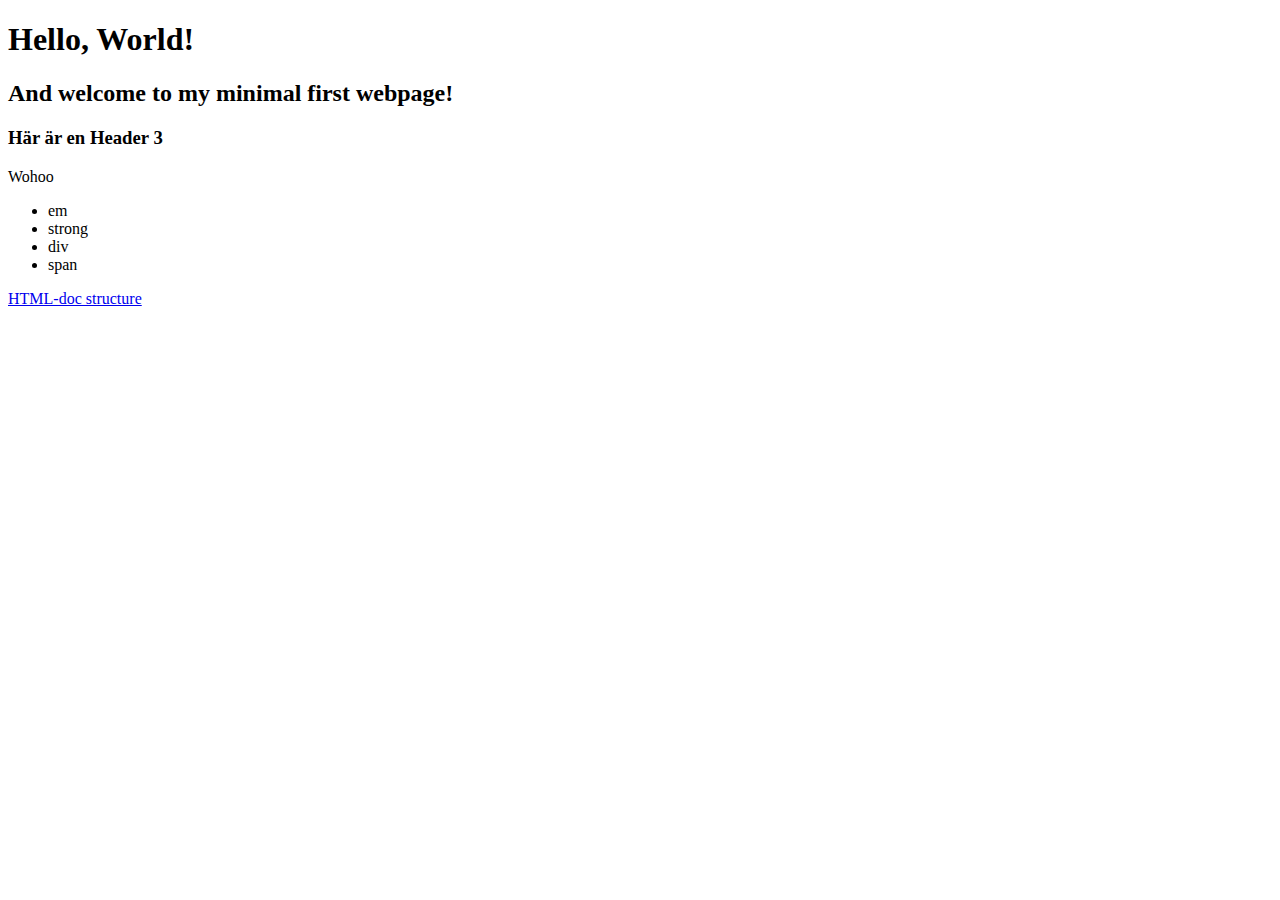
==== index.html @ 880719e5 "update: index.html with more contenet" ====
<!DOCTYPE html>
<html lang="en">
  <head>
    <meta charset="UTF-8" />
    <title>My First Minimal Webpage</title>
    <link rel="stylesheet" href="styles.css" />
  </head>
  <body>
    <h1>Hello, World!</h1>
    <h2>And welcome to my minimal first webpage!</h2>
    <h3>Här är en Header 3</h3>
    <p>Wohoo</p>
    <ul>
      <li>em</li>
      <li>strong</li>
      <li>div</li>
      <li>span</li>
    </ul>

    <a href="htmlboilerplate.html">HTML-doc structure</a>
  </body>
</html>
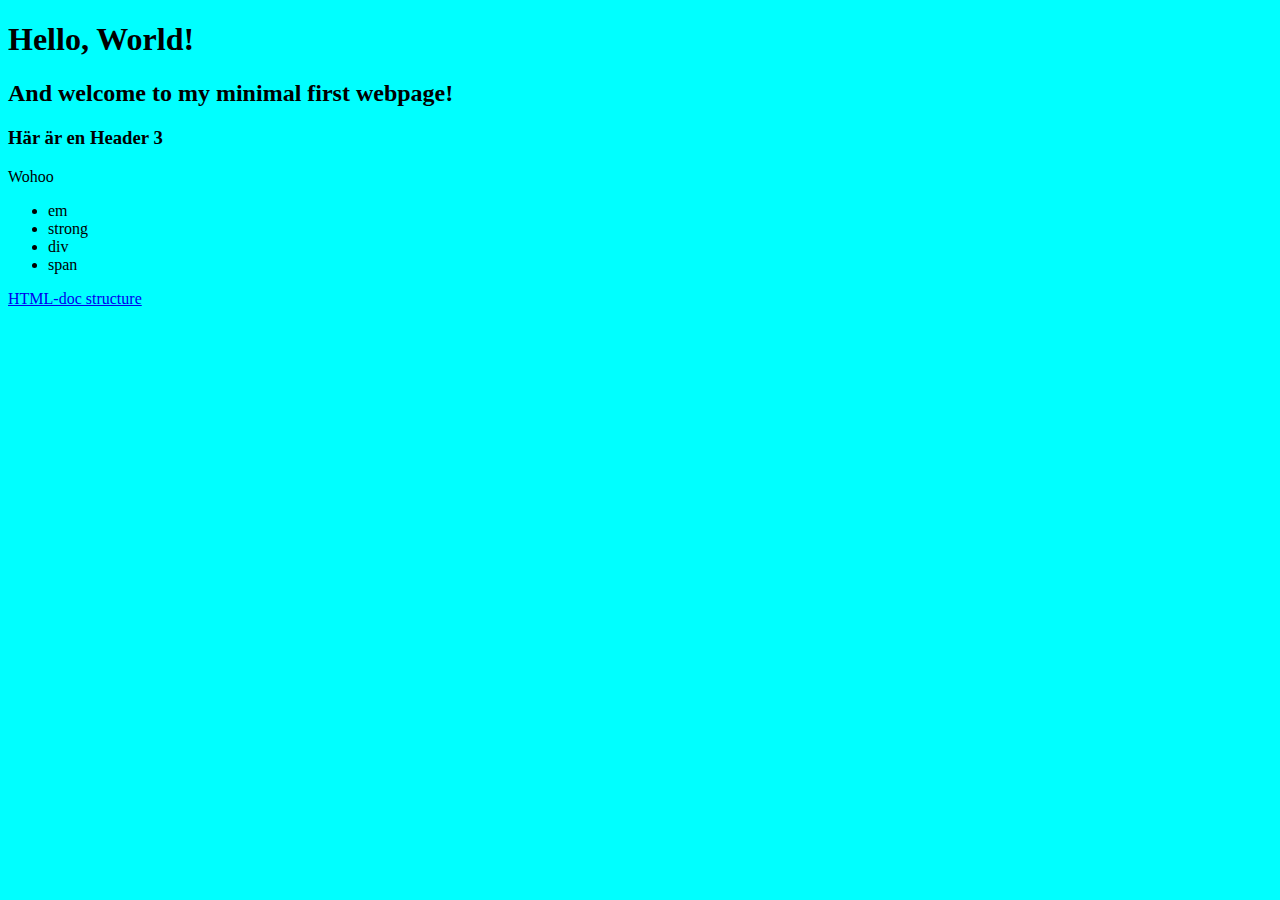
==== commit 70a260c5: "fix typo in stylesheet filepath" ====
--- a/index.html
+++ b/index.html
@@ -3,7 +3,7 @@
   <head>
     <meta charset="UTF-8" />
     <title>My First Minimal Webpage</title>
-    <link rel="stylesheet" href="styles.css" />
+    <link rel="stylesheet" href="style.css" />
   </head>
   <body>
     <h1>Hello, World!</h1>
--- a/style.css
+++ b/style.css
@@ -0,0 +1,15 @@
+body{
+    background-color: aqua;
+}
+.box{
+    background-color:black;
+    width: max-content;
+    border: 3px;
+    border-style: solid;
+    border-color: white;
+    padding-inline: 2%;
+}
+
+code{
+    color: white;
+}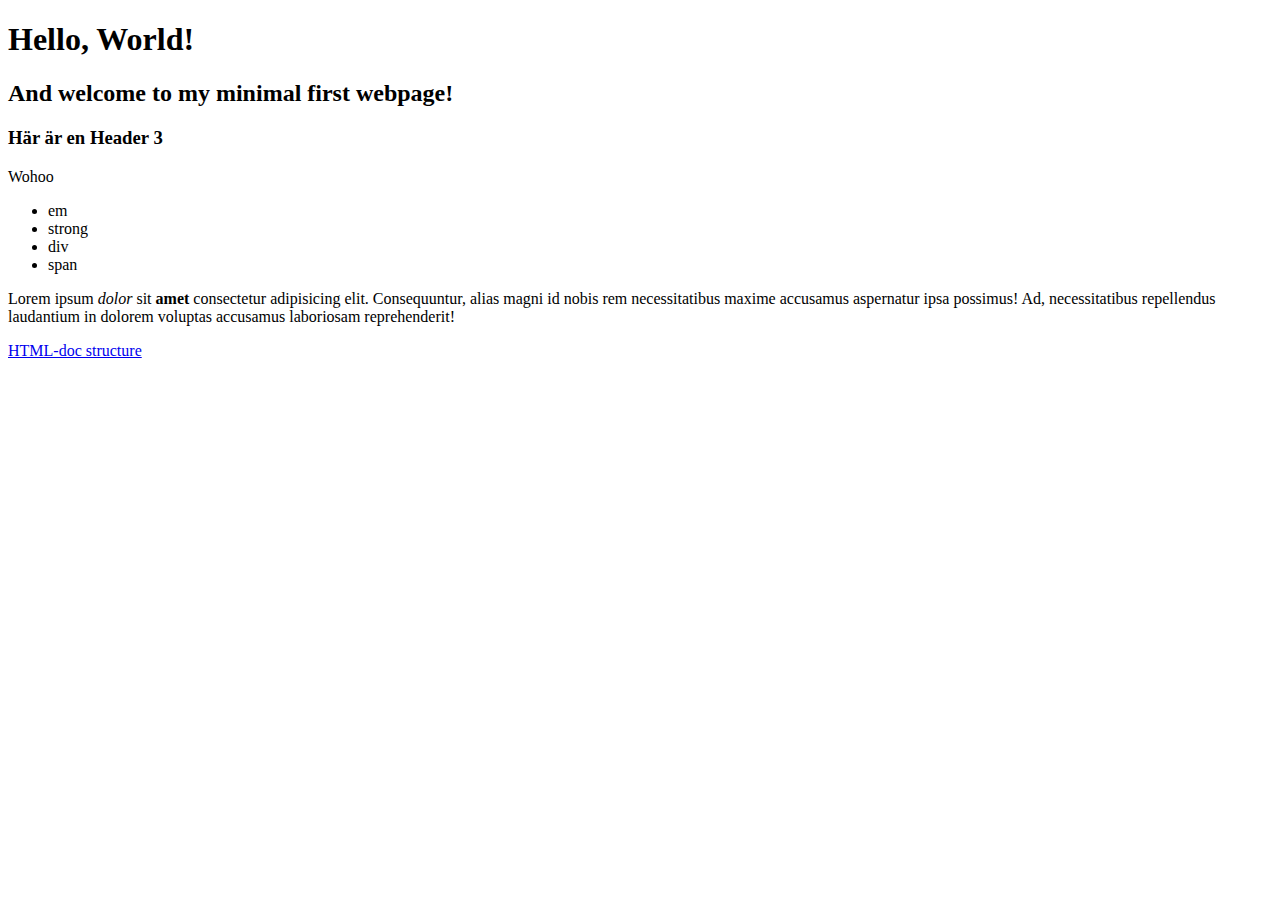
==== commit b86f7e78: "branch test" ====
--- a/index.html
+++ b/index.html
@@ -1,22 +1,32 @@
 <!DOCTYPE html>
 <html lang="en">
-  <head>
-    <meta charset="UTF-8" />
-    <title>My First Minimal Webpage</title>
-    <link rel="stylesheet" href="style.css" />
-  </head>
-  <body>
-    <h1>Hello, World!</h1>
-    <h2>And welcome to my minimal first webpage!</h2>
-    <h3>Här är en Header 3</h3>
-    <p>Wohoo</p>
-    <ul>
-      <li>em</li>
-      <li>strong</li>
-      <li>div</li>
-      <li>span</li>
-    </ul>
 
-    <a href="htmlboilerplate.html">HTML-doc structure</a>
-  </body>
-</html>
+<head>
+  <meta charset="UTF-8" />
+  <title>My First Minimal Webpage</title>
+  <link rel="stylesheet" href="style.css" />
+</head>
+
+<body>
+  <h1>Hello, World!</h1>
+  <h2>And welcome to my minimal first webpage!</h2>
+  <h3>Här är en Header 3</h3>
+  <p>Wohoo</p>
+  <ul>
+    <li>em</li>
+    <li>strong</li>
+    <li>div</li>
+    <li>span</li>
+  </ul>
+
+  <p>
+    Lorem ipsum <em>dolor</em> sit <b>amet</b> consectetur adipisicing elit. Consequuntur,
+    alias magni id nobis rem necessitatibus maxime accusamus aspernatur ipsa
+    possimus! Ad, necessitatibus repellendus laudantium in dolorem voluptas
+    accusamus laboriosam reprehenderit!
+  </p>
+
+  <a href="htmlboilerplate.html">HTML-doc structure</a>
+</body>
+
+</html>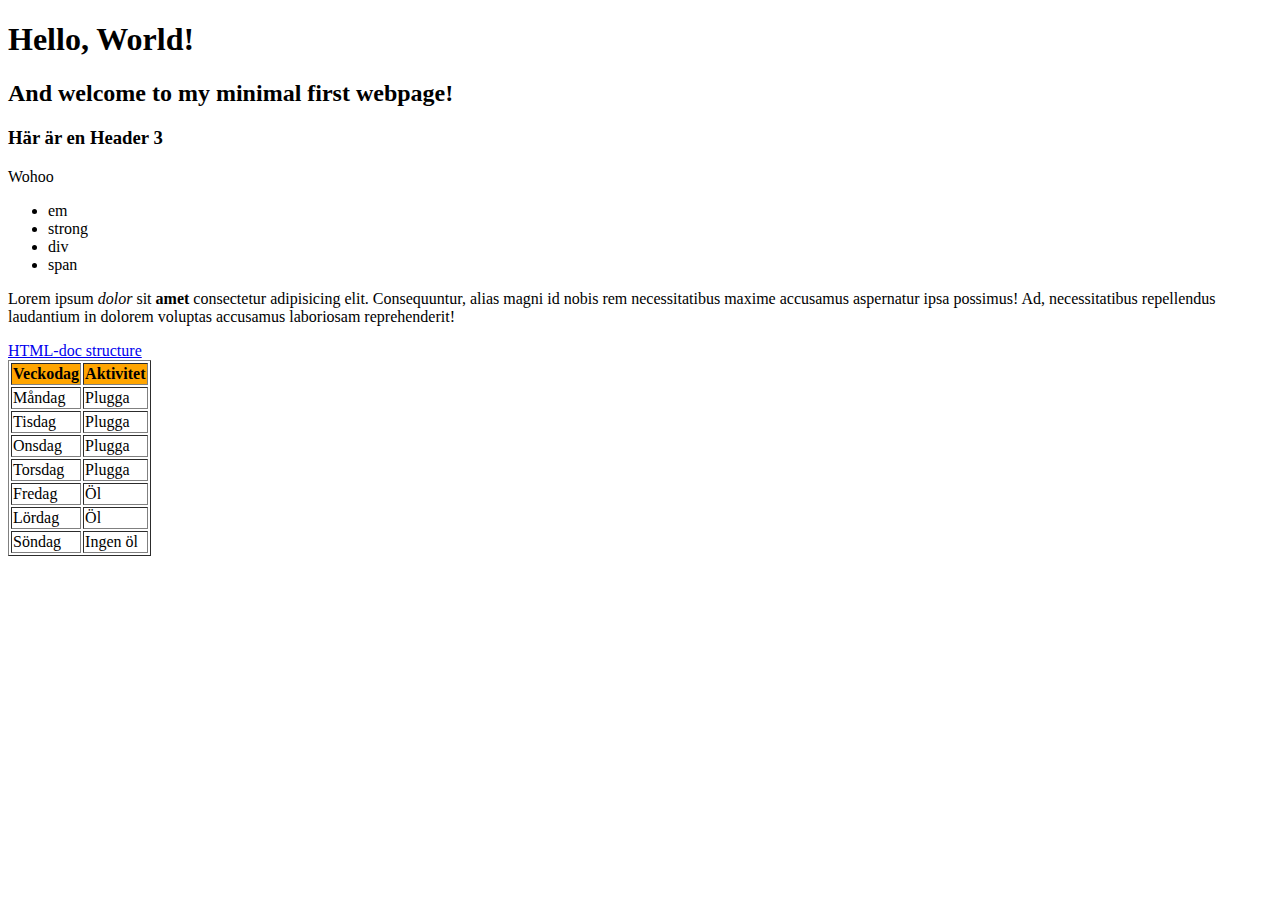
==== commit 20a821ea: "Add simple table" ====
--- a/index.html
+++ b/index.html
@@ -27,6 +27,43 @@
   </p>
 
   <a href="htmlboilerplate.html">HTML-doc structure</a>
+
+  <section id="table">
+    <table border="1">
+      <tr bgcolor = "orange">
+        <th>Veckodag</th>
+        <th>Aktivitet</th>
+      </tr>
+      <tr>
+        <td>Måndag</td>
+        <td>Plugga</td>
+      </tr>
+      <tr>
+        <td>Tisdag</td>
+        <td>Plugga</td>
+      </tr>
+      <tr>
+        <td>Onsdag</td>
+        <td>Plugga</td>
+      </tr>
+      <tr>
+        <td>Torsdag</td>
+        <td>Plugga</td>
+      </tr>
+      <tr>
+        <td>Fredag</td>
+        <td>Öl</td>
+      </tr>
+      <tr>
+        <td>Lördag</td>
+        <td>Öl</td>
+      </tr>
+      <tr>
+        <td>Söndag</td>
+        <td>Ingen öl</td>
+      </tr>
+    </table>
+  </section>
 </body>
 
 </html>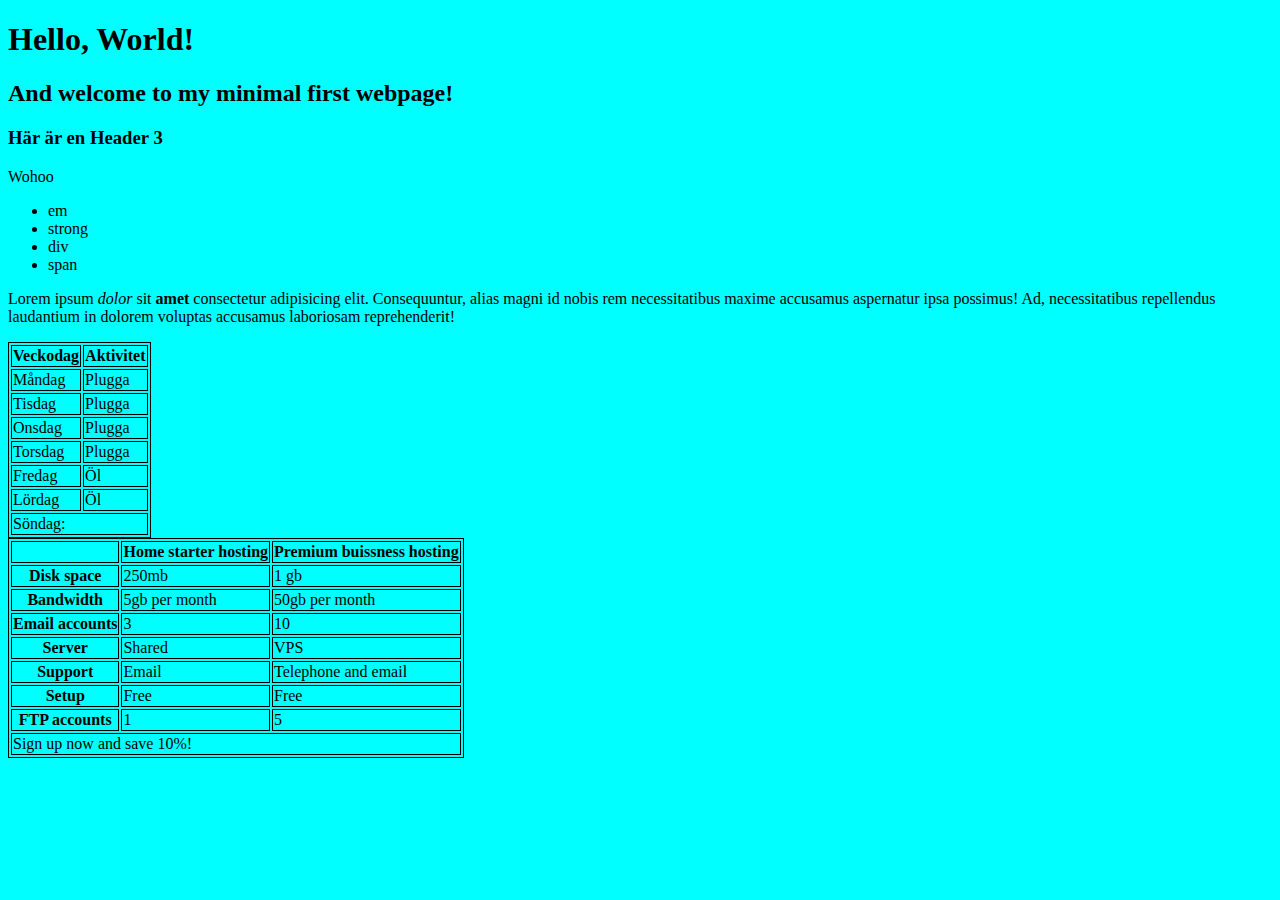
==== commit 8155176f: "Add table" ====
--- a/index.html
+++ b/index.html
@@ -26,14 +26,16 @@
     accusamus laboriosam reprehenderit!
   </p>
 
-  <a href="htmlboilerplate.html">HTML-doc structure</a>
+  <!-- <a href="htmlboilerplate.html">HTML-doc structure</a> -->
 
-  <section id="table">
-    <table border="1">
-      <tr bgcolor = "orange">
+  <table>
+    <thead>
+      <tr>
         <th>Veckodag</th>
         <th>Aktivitet</th>
       </tr>
+    </thead>
+    <tbody>
       <tr>
         <td>Måndag</td>
         <td>Plugga</td>
@@ -58,12 +60,67 @@
         <td>Lördag</td>
         <td>Öl</td>
       </tr>
+    </tbody>
+    <tfooter>
       <tr>
-        <td>Söndag</td>
-        <td>Ingen öl</td>
+        <td colspan="2">Söndag:</td>
       </tr>
-    </table>
-  </section>
+    </tfooter>
+  </table>
+
+
+  <table>
+    <thead>
+      <tr>
+        <th></th>
+        <th>Home starter hosting</th>
+        <th>Premium buissness hosting</th>
+      </tr>
+    </thead>
+    <tbody>
+      <tr>
+        <th>Disk space</td>
+        <td>250mb</td>
+        <td>1 gb</td>
+      </tr>
+      <tr>
+        <th>Bandwidth</td>
+        <td>5gb per month</td>
+        <td>50gb per month</td>
+      </tr>
+      <tr>
+        <th>Email accounts</td>
+        <td>3</td>
+        <td>10</td>
+      </tr>
+      <tr>
+        <th>Server</td>
+        <td>Shared</td>
+        <td>VPS</td>
+      </tr>
+      <tr>
+        <th>Support</td>
+        <td>Email</td>
+        <td>Telephone and email</td>
+      </tr>
+      <tr>
+        <th>Setup</td>
+        <td>Free</td>
+        <td>Free</td>
+      </tr>
+      <tr>
+        <th>FTP accounts</td>
+        <td>1</td>
+        <td>5</td>
+      </tr>
+    </tbody>
+    <tfooter>
+      <tr>
+        <td colspan="4">Sign up now and save 10%!</td>
+      </tr>
+    </tfooter>
+  </table>
+
 </body>
 
 </html>--- a/style.css
+++ b/style.css
@@ -0,0 +1,22 @@
+body {
+  background-color: aqua;
+}
+
+table,th,tr,td {
+
+ border: 1px solid black;
+
+}
+
+.box {
+  background-color: black;
+  width: max-content;
+  border: 3px;
+  border-style: solid;
+  border-color: white;
+  padding-inline: 2%;
+}
+
+code {
+  color: white;
+}
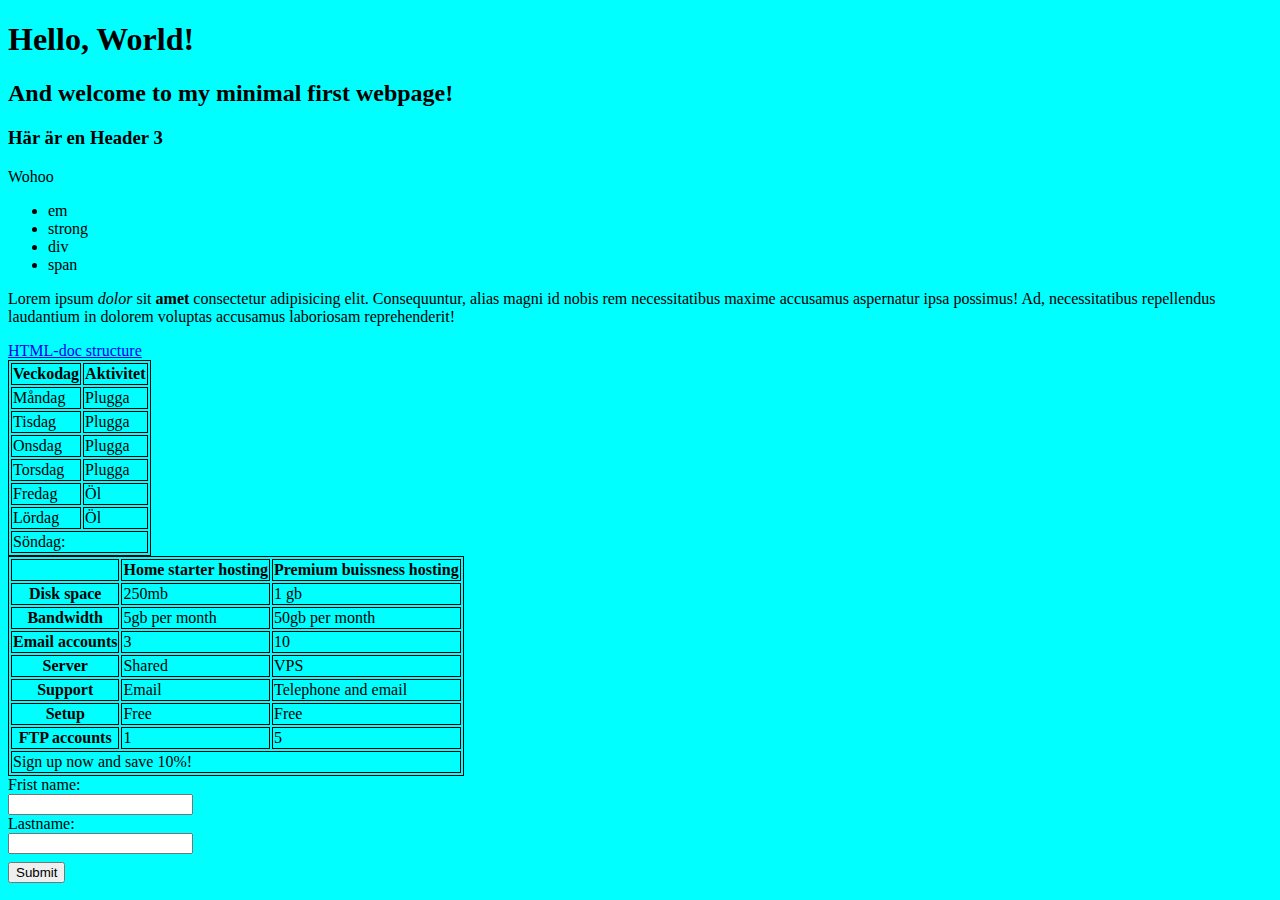
==== commit 0678e38e: "Add form element" ====
--- a/index.html
+++ b/index.html
@@ -26,100 +26,108 @@
     accusamus laboriosam reprehenderit!
   </p>
 
-  <!-- <a href="htmlboilerplate.html">HTML-doc structure</a> -->
+  <a href="htmlboilerplate.html">HTML-doc structure</a>
 
-  <table>
-    <thead>
-      <tr>
-        <th>Veckodag</th>
-        <th>Aktivitet</th>
-      </tr>
-    </thead>
-    <tbody>
-      <tr>
-        <td>Måndag</td>
-        <td>Plugga</td>
-      </tr>
-      <tr>
-        <td>Tisdag</td>
-        <td>Plugga</td>
-      </tr>
-      <tr>
-        <td>Onsdag</td>
-        <td>Plugga</td>
-      </tr>
-      <tr>
-        <td>Torsdag</td>
-        <td>Plugga</td>
-      </tr>
-      <tr>
-        <td>Fredag</td>
-        <td>Öl</td>
-      </tr>
-      <tr>
-        <td>Lördag</td>
-        <td>Öl</td>
-      </tr>
-    </tbody>
-    <tfooter>
-      <tr>
-        <td colspan="2">Söndag:</td>
-      </tr>
-    </tfooter>
-  </table>
+  <section id="tables">
+    <table>
+      <thead>
+        <tr>
+          <th>Veckodag</th>
+          <th>Aktivitet</th>
+        </tr>
+      </thead>
+      <tbody>
+        <tr>
+          <td>Måndag</td>
+          <td>Plugga</td>
+        </tr>
+        <tr>
+          <td>Tisdag</td>
+          <td>Plugga</td>
+        </tr>
+        <tr>
+          <td>Onsdag</td>
+          <td>Plugga</td>
+        </tr>
+        <tr>
+          <td>Torsdag</td>
+          <td>Plugga</td>
+        </tr>
+        <tr>
+          <td>Fredag</td>
+          <td>Öl</td>
+        </tr>
+        <tr>
+          <td>Lördag</td>
+          <td>Öl</td>
+        </tr>
+      </tbody>
+      <tfooter>
+        <tr>
+          <td colspan="2">Söndag:</td>
+        </tr>
+      </tfooter>
+    </table>
+    <table>
+      <thead>
+        <tr>
+          <th></th>
+          <th>Home starter hosting</th>
+          <th>Premium buissness hosting</th>
+        </tr>
+      </thead>
+      <tbody>
+        <tr>
+          <th>Disk space</td>
+          <td>250mb</td>
+          <td>1 gb</td>
+        </tr>
+        <tr>
+          <th>Bandwidth</td>
+          <td>5gb per month</td>
+          <td>50gb per month</td>
+        </tr>
+        <tr>
+          <th>Email accounts</td>
+          <td>3</td>
+          <td>10</td>
+        </tr>
+        <tr>
+          <th>Server</td>
+          <td>Shared</td>
+          <td>VPS</td>
+        </tr>
+        <tr>
+          <th>Support</td>
+          <td>Email</td>
+          <td>Telephone and email</td>
+        </tr>
+        <tr>
+          <th>Setup</td>
+          <td>Free</td>
+          <td>Free</td>
+        </tr>
+        <tr>
+          <th>FTP accounts</td>
+          <td>1</td>
+          <td>5</td>
+        </tr>
+      </tbody>
+      <tfooter>
+        <tr>
+          <td colspan="4">Sign up now and save 10%!</td>
+        </tr>
+      </tfooter>
+    </table>
+  </section>
 
-
-  <table>
-    <thead>
-      <tr>
-        <th></th>
-        <th>Home starter hosting</th>
-        <th>Premium buissness hosting</th>
-      </tr>
-    </thead>
-    <tbody>
-      <tr>
-        <th>Disk space</td>
-        <td>250mb</td>
-        <td>1 gb</td>
-      </tr>
-      <tr>
-        <th>Bandwidth</td>
-        <td>5gb per month</td>
-        <td>50gb per month</td>
-      </tr>
-      <tr>
-        <th>Email accounts</td>
-        <td>3</td>
-        <td>10</td>
-      </tr>
-      <tr>
-        <th>Server</td>
-        <td>Shared</td>
-        <td>VPS</td>
-      </tr>
-      <tr>
-        <th>Support</td>
-        <td>Email</td>
-        <td>Telephone and email</td>
-      </tr>
-      <tr>
-        <th>Setup</td>
-        <td>Free</td>
-        <td>Free</td>
-      </tr>
-      <tr>
-        <th>FTP accounts</td>
-        <td>1</td>
-        <td>5</td>
-      </tr>
-    </tbody>
-    <tfooter>
-      <tr>
-        <td colspan="4">Sign up now and save 10%!</td>
-      </tr>
-    </tfooter>
-  </table>
+  <form action="index.html" method="post">
+    Frist name: <br>
+    <input type="text" name="firstname"><br>
+    Lastname: <br>
+    <input type="text" name="lastname"><br>
+    <input style="margin-top: 8px;" type="submit">
+  </form>
 
 </body>
 
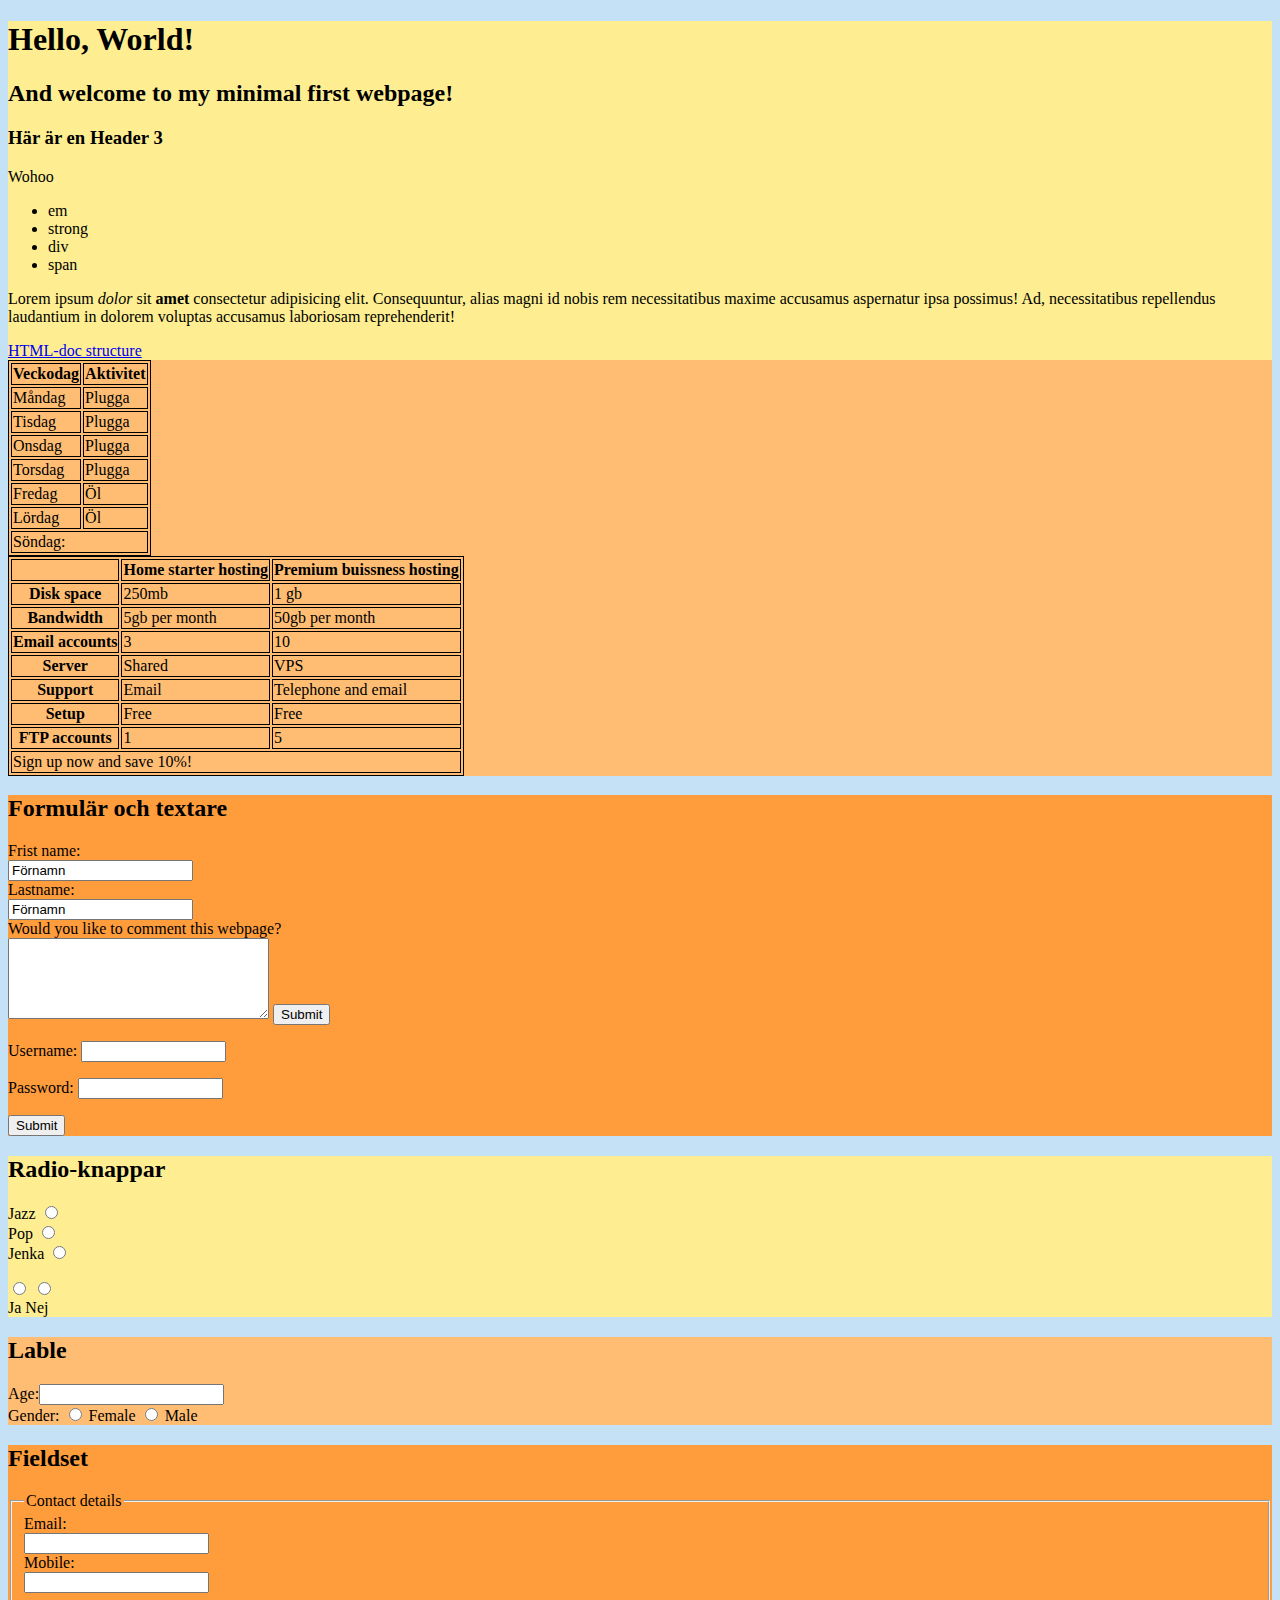
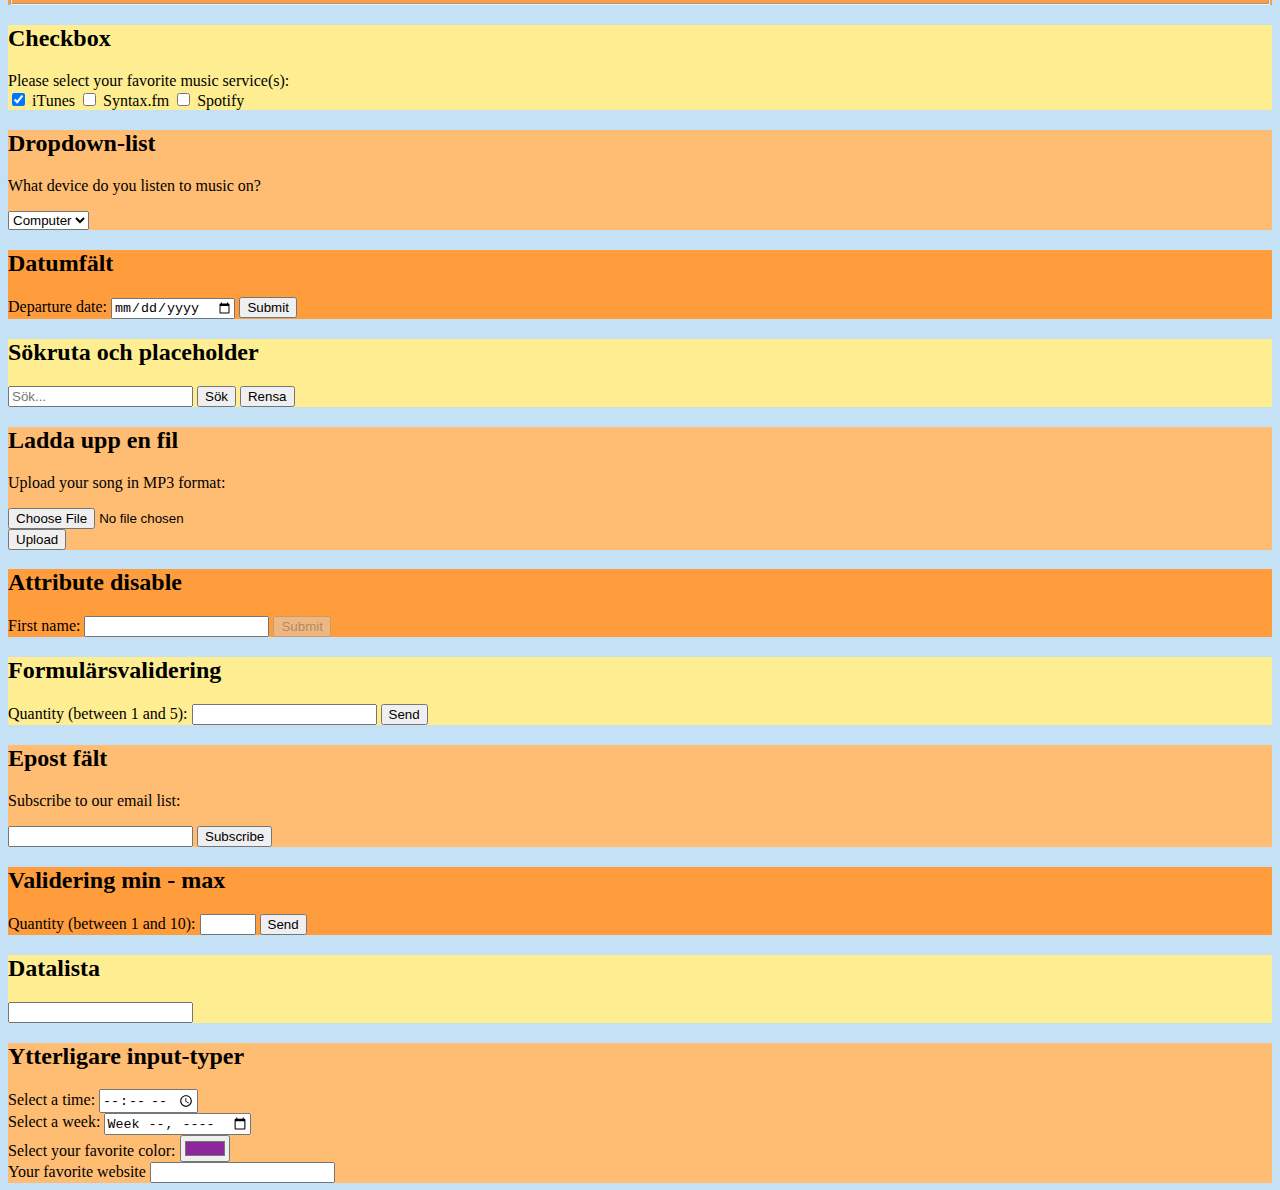
==== commit f67af516: "Add a lot of forms" ====
--- a/index.html
+++ b/index.html
@@ -1,5 +1,6 @@
 <!DOCTYPE html>
 <html lang="en">
+<!-- Head innehåller information om hemsidan. T.ex metadata som charset eller länkar till script eller stylesheets -->
 
 <head>
   <meta charset="UTF-8" />
@@ -8,27 +9,30 @@
 </head>
 
 <body>
-  <h1>Hello, World!</h1>
-  <h2>And welcome to my minimal first webpage!</h2>
-  <h3>Här är en Header 3</h3>
-  <p>Wohoo</p>
-  <ul>
-    <li>em</li>
-    <li>strong</li>
-    <li>div</li>
-    <li>span</li>
-  </ul>
-
-  <p>
-    Lorem ipsum <em>dolor</em> sit <b>amet</b> consectetur adipisicing elit. Consequuntur,
-    alias magni id nobis rem necessitatibus maxime accusamus aspernatur ipsa
-    possimus! Ad, necessitatibus repellendus laudantium in dolorem voluptas
-    accusamus laboriosam reprehenderit!
-  </p>
-
-  <a href="htmlboilerplate.html">HTML-doc structure</a>
-
-  <section id="tables">
+  <section id="section1">
+    <h1>Hello, World!</h1>
+    <h2>And welcome to my minimal first webpage!</h2>
+    <h3>Här är en Header 3</h3>
+    <p>Wohoo</p>
+    <!-- Osorterad lista -->
+    <ul>
+      <li>em</li>
+      <li>strong</li>
+      <li>div</li>
+      <li>span</li>
+    </ul>
+    <!-- Paragraf -->
+    <p>
+      Lorem ipsum <em>dolor</em> sit <b>amet</b> consectetur adipisicing elit. Consequuntur,
+      alias magni id nobis rem necessitatibus maxime accusamus aspernatur ipsa
+      possimus! Ad, necessitatibus repellendus laudantium in dolorem voluptas
+      accusamus laboriosam reprehenderit!
+    </p>
+    <!-- Länk -->
+    <a href="htmlboilerplate.html">HTML-doc structure</a>
+  </section>
+  <!-- Tabeller -->
+  <section id="section2">
     <table>
       <thead>
         <tr>
@@ -121,13 +125,212 @@
     </table>
   </section>
 
-  <form action="index.html" method="post">
-    Frist name: <br>
-    <input type="text" name="firstname"><br>
-    Lastname: <br>
-    <input type="text" name="lastname"><br>
-    <input style="margin-top: 8px;" type="submit">
-  </form>
+  <!-- Formulär form textarea -->
+  <section id="section3">
+    <h2>Formulär och textare</h2>
+    <form id="form1" action="index.html" method="post">
+      Frist name: <br>
+      <input type="text" name="firstname" value="Förnamn"><br>
+      Lastname: <br>
+      <input type="text" name="lastname" value="Förnamn"><br>
+      Would you like to comment this webpage?<br>
+      <textarea name="comment" cols="30" rows="5"></textarea>
+      <input style="margin-top: 8px;" type="submit" value="Submit">
+    </form>
+    <!-- Login formulär -->
+    <form id="login" action="index.html" method="post">
+      <p>
+        Username:
+        <input type="text" name="username" size="15" maxlength="10">
+      </p>
+      <p>
+        Password:
+        <input type="password" name="username" size="15" maxlength="15">
+      </p>
+      <p>
+        <input type="submit" value="Submit">
+      </p>
+    </form>
+  </section>
+  <!-- Radio-knappar -->
+  <section id="section4">
+    <h2>Radio-knappar</h2>
+    <p id="radio1">
+      Jazz
+      <input type="radio" name="genre" value="Jazz"><br>
+      Pop
+      <input type="radio" name="genre" value="Pop"><br>
+      Jenka
+      <input type="radio" name="genre" value="Jenka"><br>
+    </p>
+    <!-- Radio -->
+    <p id="radio2">
+      <input type="radio" name="yes">
+      <input type="radio" name="no">
+      <br>
+      <label for="yes">Ja</label>
+      <label for="no">Nej</label>
+    </p>
+  </section>
+
+  <!-- Lable -->
+  <section id="section5">
+    <h2>Lable</h2>
+    <label id="lable1">Age:<input type="text" name="age"></label>
+    <br>
+    Gender:
+    <input id="female" type="radio" name="gender" value="f">
+    <label for="female">Female</label>
+    <input id="male" type="radio" name="gender" value="m">
+    <label for="male">Male</label>
+  </section>
+
+
+  <!-- Fieldset -->
+  <section id="section6">
+    <h2>Fieldset</h2>
+    <fieldset id="fieldset1">
+      <legend>Contact details</legend>
+      <label>Email:<br>
+        <input type="text" name="email">
+      </label>
+      <br>
+      <label>Mobile:<br>
+        <input type="text" name="mobile">
+      </label>
+    </fieldset>
+  </section>
+
+
+  <!-- Checkbox -->
+  <section id="section7">
+    <h2>Checkbox</h2>
+    <p id="checkbox1">Please select your favorite music service(s):<br>
+      <input type="checkbox" name="service" value="itunes" checked="checked">
+      iTunes
+      <input type="checkbox" name="service" value="syntaxfm">
+      Syntax.fm
+      <input type="checkbox" name="service" value="spotify">
+      Spotify
+    </p>
+  </section>
+
+  <!-- Dropdown-List -->
+  <section id="section8">
+    <h2>Dropdown-list</h2>
+    <p id="dropdown1">What device do you listen to music on?</p>
+    <select name="devices">
+      <option value="ipod">iPod</option>
+      <option value="radio">Radio</option>
+      <option value="computer" selected>Computer</option>
+    </select><br>
+  </section>
+
+  <!-- Datumfält -->
+  <section id="section9">
+    <h2>Datumfält</h2>
+    <label id="calender1" for="departure">Departure date:</label>
+    <input id="departure" type="date" name="depart">
+    <input type="submit" value="Submit">
+    </section>
+
+    <!-- Sökruta och placeholder -->
+    <section id="section10">
+      <h2>Sökruta och placeholder</h2>
+      <input type="search" name="search" placeholder="Sök...">
+      <input type="submit" value="Sök">
+      <input type="reset" value="Rensa">
+    </section>
+
+    <!-- Ladda upp en fil -->
+    <section id="section11">
+      <h2>Ladda upp en fil</h2>
+      <p>Upload your song in MP3 format:</p>
+      <input type="file" name="user-song" /><br />
+      <input type="submit" value="Upload" />
+    </section>
+
+    <!-- Attributet disabled -->
+    <section id="section12">
+      <h2>Attribute disable</h2>
+      <form>
+        First name: <input type="text" name="firstname">
+        <input type="submit" disabled>
+      </form>
+    </section>
+
+    <!-- Formulärvalidering  -->
+    <section id="section13">
+      <h2>Formulärsvalidering</h2>
+      <form>
+        Quantity (between 1 and 5):
+        <input type="number" name="quantity" required>
+        <input type="submit" value="Send">
+      </form>
+    </section>
+
+    <!-- Epostfält -->
+    <section id="section14">
+      <h2>Epost fält</h2>
+      <form action="index.html" method="get">
+        <p>Subscribe to our email list:</p>
+        <input type="email" name="email">
+        <input type="submit" name="subscribe" value="Subscribe">
+      </form>
+    </section>
+
+    <!-- Validering min-max -->
+    <section id="section15">
+      <h2>Validering min - max</h2>
+      <form>
+        Quantity (between 1 and 10):
+        <input type="number" name="quantity" min="1" max="10" required>
+        <input type="submit" value="Send">
+      </form>
+    </section>
+
+    <!-- Datalista -->
+    <section id="section16">
+      <h2>Datalista</h2>
+      <input list="browsers" name="browser">
+      <datalist id="browsers">
+        <option value="Internet Explorer">
+        <option value="Firefox">
+        <option value="Chrome">
+        <option value="Opera">
+        <option value="Safari">
+      </datalist>
+    </section>
+
+    <!-- Ytterligare input-typer -->
+    <section id="section17">
+      <h2>Ytterligare input-typer</h2>
+      Select a time:
+      <input type="time" name="time"> <br>
+      Select a week:
+      <input type="week" name="week"> <br>
+      Select your favorite color:
+      <input type="color" name="favcolor" value="#8E269C"> <br>
+      Your favorite website
+      <input type="url" name="website">
+      <input type="hidden" name="custId" value="3487">
+
+    </section>
+    <!-- <iframe> - Inline Frame -->
+    <section id="section18">
+
+    </section>
+
+    <section id="section19">
+
+    </section>
+
+    <section id="section20">
+
+    </section>
+
+
+
 
 </body>
 
--- a/style.css
+++ b/style.css
@@ -1,11 +1,81 @@
 body {
-  background-color: aqua;
+  background-color: #c4e1f6;
+  grid-auto-rows: auto;
 }
 
-table,th,tr,td {
+table,
+th,
+tr,
+td {
+  border: 1px solid black;
+}
+/* 1: #FF9D3D 2: #FFBD73 3: #FEEE91       bas: #C4E1F6 */
+section {
 
- border: 1px solid black;
+}
 
+#section1 {
+  background-color: #feee91;
+}
+#section2 {
+  background-color: #ffbd73;
+}
+#section3 {
+  background-color: #ff9d3d;
+}
+#section4 {
+  background-color: #feee91;
+}
+#section5 {
+  background-color: #ffbd73;
+}
+#section6 {
+  background-color: #ff9d3d;
+}
+#section7 {
+  background-color: #feee91;
+}
+#section8 {
+  background-color: #ffbd73;
+}
+#section9 {
+  background-color: #ff9d3d;
+}
+#section10 {
+  background-color: #feee91;
+}
+#section11 {
+  background-color: #ffbd73;
+}
+#section12 {
+  background-color: #ff9d3d;
+}
+#section13 {
+  background-color: #feee91;
+}
+#section14 {
+  background-color: #ffbd73;
+}
+#section15 {
+  background-color: #ff9d3d;
+}
+#section16 {
+  background-color: #feee91;
+}
+#section17 {
+  background-color: #ffbd73;
+}
+#section18 {
+  background-color: #ff9d3d;
+}
+#section19 {
+  background-color: #feee91;
+}
+#section20 {
+  background-color: #ffbd73;
+}
+#section21 {
+  background-color: #ff9d3d;
 }
 
 .box {
@@ -20,3 +90,15 @@
 code {
   color: white;
 }
+/* form{
+    margin-top: 8px;
+    padding: 1rem;
+}
+#form1{
+    background-color: aquamarine;
+}
+
+#login{
+
+    background-color: rgb(144, 127, 255);
+} */
